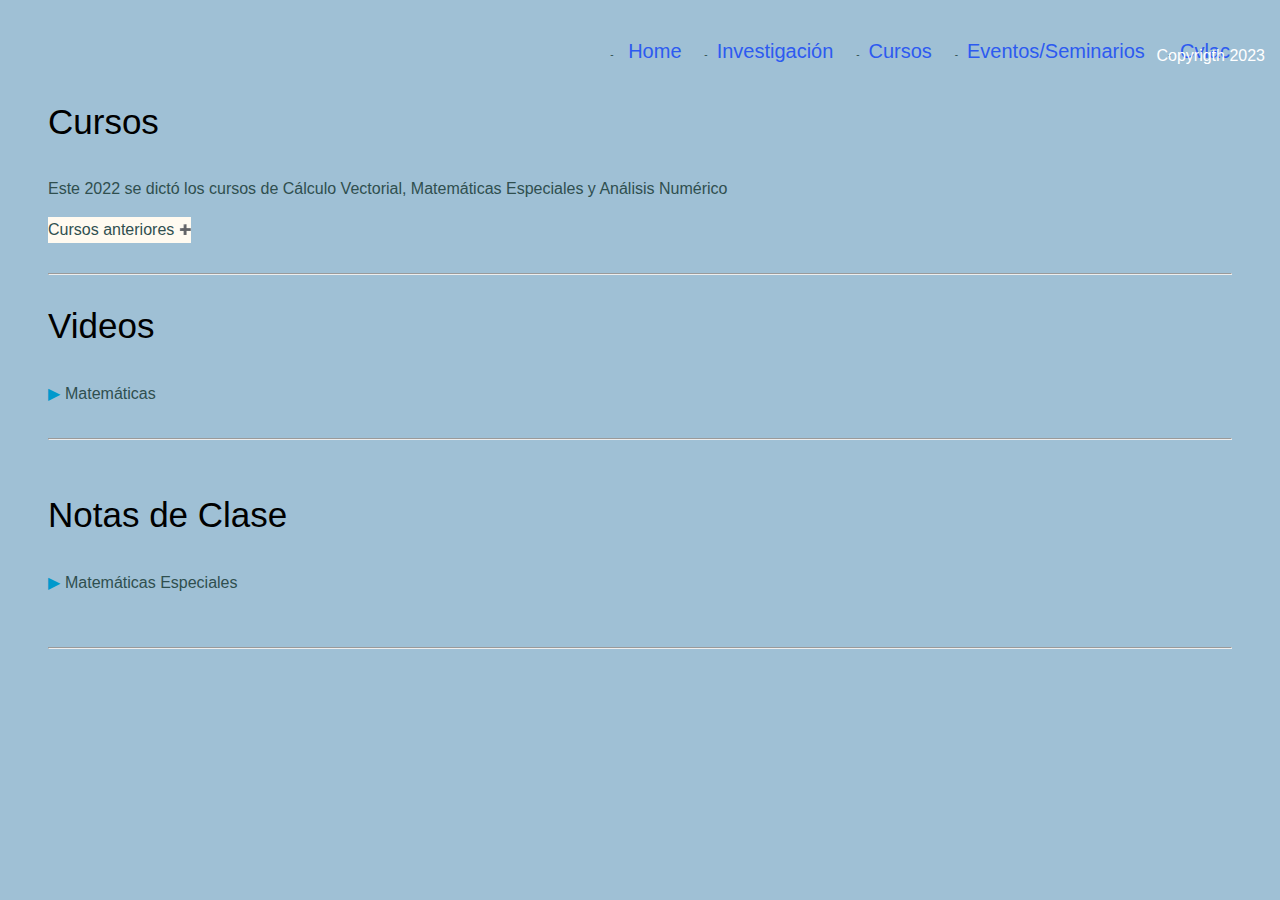
==== Cursos.html @ 16dd294d "Add files via upload" ====
<!DOCTYPE html>
<html style="background-color: #9fc0d5">

    <head>
        <meta charset="UTF-8">
        <link href="style.css" rel="stylesheet" type="text/css" media="all">
    </head>

    <body>
        <header>
            <div class="caja">
                <nav>
                    <ul> 
                        <li><a class="current_page_item"><a href="index.html"> Home</a></li>
                        <li><a href="Investigación.html">Investigación</a></li>
                        <li><a href="Cursos.html">Cursos</a></li>
                        <li><a href="Eventos.html">Eventos/Seminarios</a></li>
                        <li><a href="https://scienti.minciencias.gov.co/cvlac/visualizador/generarCurriculoCv.do?cod_rh=0001458142">Cvlac </a></li>
                </nav>
            </div>
        </header>

        <div class="column content">
            <h1>Cursos</h1>
                <p> Este 2022 se dictó los cursos de Cálculo Vectorial, Matemáticas Especiales y Análisis Numérico </p>
                <button type="button" class="collapsible" id="past_teaching">
                        Cursos anteriores
                </button>
                <ul style="display:none; overflow:hidden" id="myUL">
                    <li><a href="https://classroom.google.com/u/1/c/MTQ0MjEyNjQzNzky">Matemáticas Especiales, 2022</a></li>
                    <li> <a href="https://classroom.google.com/u/1/c/MTY0NDc1MjAyMFpa">Cálculo Vectorial, 2022</a></li>
                    <li> <a href="https://classroom.google.com/u/1/c/MzYyNTcyMTM3NjU2">Análisis Numérico, 2022</a></li>
                    <li> Cálculo Integral, 2018</li>
                    <li> Cálculo Diferencial, 2018</li>
                    <li> Estimación e Inferencia, 2018</li>
                    <li> Procesos Estocásticos, 2018</li>
                    <li> Probabilidad, 2018</li>
                    <li> Modelación de demanda de Transporte, 2018/li>
                </ul>
            
                <hr style="margin-top:30px;;margin-bottom:30px">
            <h1>Videos</h1>
                <ul id="myUL">
                  <span class="caret" >Matemáticas <!--</a>-->
                      </span>
                    <ul class="nested">
                        <li><a href="https://drive.google.com/open?id=1IEp0He89JfYwc4tRbzTH7eWsSs6AXvxW">Leyes</a></li>
                    </ul>
            
                    <hr style="margin-top:30px;margin-bottom:30px">
                </ul>
            <h1>Notas de Clase</h1>
                  <ul id="myUL">
                <span class="caret" >Matemáticas Especiales <!--</a>-->
                      </span>
                    <ul class="nested">
                        <li><a href="files/MATH411_S20.pdf">Matemáticas Especiales</a> 2020</li>
                    </ul>
                </ul>
            <hr style="margin-top:50px;margin-bottom:30px">
           </div>
    </div>
            
    <div class="footer">
        <p class="Copyright">
            Copyrigth 2023</p>
    </div>
    
    <script>
    var toggler = document.getElementsByClassName("caret");
    var i;
    
    for (i = 0; i < toggler.length; i++) {
      toggler[i].addEventListener("click", function() {
        this.parentElement.querySelector(".nested").classList.toggle("active");
        this.classList.toggle("caret-down");
      });
    }
    
    function myFunction() {
      var x = document.getElementById("myDIV");
      if (x.style.display === "none") {
        x.style.display = "block";
      } else {
        x.style.display = "none";
      }
    }
    </script>
        
    </body>
    <script>
    var coll = document.getElementsByClassName("collapsible");
    var i;
    
    for (i = 0; i < coll.length; i++) {
      coll[i].addEventListener("click", function() {
        this.classList.toggle("active");
        var content = this.nextElementSibling;
        if (content.style.display === "block") {
          content.style.display = "none";
        } else {
          content.style.display = "block";
        }
      });
    }
    </script>
</html>
---- style.css ----
html{
	height: 100%;
    background-color: #416883;
}


header{
	font-family: 'Open sans', sans-serif;
	padding: 10px;
	font-size: 10px;
    color: 
}
.caja{
    width: 95%;
}

nav{
    position: absolute;
    top: 30px;
    right: 50px;
}

nav li{
    display: inline;
    margin: 0 0 0 15px;
}
    
nav a{
    color: #FFFFFF;
    font-size: 20px;
    text-decoration: none;
}

main{
    background-color: #E3E9ED;
    margin:40px;
    width: 95%;
    margin-top: 80px;
    margin-left:0 px;
    min-height:100%
}

.Copyright{
    color: #FFFFFF;
}

/* Image float - text around image */
#banner{
    float:left;
    width: 40%;
    padding: 20px;
}
/* Style page content - use this if you want to push the page content to the right when you open the side navigation */


.column {
    margin-top: 10px;
	float:inline-start;
	padding: 40px;
}

/* Clear floats after the columns */

.row:after {
  content: "";
  display: table;
  clear: both;
}
.clearfix::after {
	content:"";
	clear: both;
	display: table
}
/***left menu**/
.menu{
	width: 20%;
	font-family: 'Open sans', sans-serif;
}
.content {
	width: 100%;
}

.menu ul {
	list-style-type: none;
	margin: 4px;
	padding:10px;
	font-size: 18px;
  font-family: 'Open sans', sans-serif;
}
.menu ul:hover{
	color: rgb(13, 13, 172); 
  	background-color: transparent;
  	text-decoration: none;
  }
.menu li {
	list-style-type: none;
	padding: 8px;
	margin-bottom: 8px;
	font-size: 18px;
}
.menu li:hover{
	color: rgb(14, 17, 97); 
  	background-color: transparent;
  	text-decoration: none;
  }
h1 { 
    font-weight: 200; 
    font-size: 35px; 
    font-style: oblique, bold;
    text-align: left;
    line-height: 120%; 
    font-family: 'Open sans', sans-serif;
    padding-top: 0px;
    padding-bottom: 10px;
}
h2 {
    font-weight: 200; 
    font-size: 23px; 
    text-align: left;
    line-height: 90%; 
    font-family: 'Open sans', sans-serif;
    padding-top: 10px;
    padding-bottom: 10px;
}
h3{
    font-weight: 300; 
    font-size: 18px; 
    text-align: left;
    line-height: 125%; 
    font-family: 'Open sans', sans-serif;
    padding-top: 0px;
    padding-bottom: 10px;
}    
p { 
    font-family: 'Open sans', sans-serif; 
    color: darkslategrey; 
    font-size: 16px;
    font-weight: 300;
    line-height: 150%;
    padding-left: 0px;
    padding-right: 0px;
    align-content: center;
}
.emph {
	font-weight: 400; 
	}

    /***links**/
a:link {
  color: rgb(45, 90, 240);
  background-color: transparent;
  text-decoration: none;
}
a:hover {
    color: rgb(45, 90, 240); 
    text-decoration: none;
    text-decoration-color: none;
}
/***image layouts ***/
.myimage {
    max-width: 100%;
    height: auto;
    padding-top: 50px;
    float: left;
    padding-right: 50px;
}
.container {
  position: relative;
  text-align: left;
}
.left {
	position: absolute;
	margin: auto;
	left: 5%;
	font-size: 18px;
	color: #0099cc; 
}
.center {
  position: absolute;
  margin-top: 0%;
  margin-left:40px;
  font-size: 18px;
  color: #0099cc; 
  text-decoration: none;
  text-decoration-color: darkslategrey;
}

.footer{
    text-align: center;
    position: absolute;
    right: 15px;
}
/*** wrapper */
.collapsible {
  cursor: pointer;
  outline: none;
  border: none;
  font-family: 'Open sans', sans-serif; 
  background-color: floralwhite;
  color: darkslategrey; 
  font-size: 16px;
  font-weight: 300;
  line-height: 150%;
  padding-left: 0px;
  padding-right: 0px;
}

.active, .collapsible:hover {
	color: #0099cc; 
}

.collapsible:after {
  content: '\02795'; /* Unicode character for "plus" sign (+) */
  float: right;
  font-size: 10px;
  font-weight: 300;
  padding-left: 5px;
  padding-right: 0px;
}

.active:after {
  content: "\2796"; /* Unicode character for "minus" sign (-) */
  float: right;
  font-size: 10px;
  font-weight: 300;
  padding-left: 5px;
  padding-right: 0px;

}

/**** tree menus */
#myUL {
	list-style: none; /* Remove list bullets */
  padding: 0;
  margin: 0;
  font-family: 'Open sans', sans-serif; 
	color: darkslategrey; 
	font-size: 16px;
	font-weight: 200;
	line-height: 175%;
	padding-left: 0px;
	padding-right: 0px;
	margin-top: 10px;
	align-content: center;
}

li:before {
  content: "-"; /* Insert content that looks like bullets */
  padding-right: 4px;
  color: darkslategrey; /* Or a color you prefer */
  margin: 5px;
  margin-top: 10px;
}


.caret {
  cursor: pointer;
  -webkit-user-select: none; /* Safari 3.1+ */
  -moz-user-select: none; /* Firefox 2+ */
  -ms-user-select: none; /* IE 10+ */
  user-select: none;
}

.caret::before {
  content: "\25B6";
  color: #0099cc;
  display: inline-block;
  margin-right: 5px;
}

.caret-down::before {
  -ms-transform: rotate(90deg); /* IE 9 */
  -webkit-transform: rotate(90deg); /* Safari */'
  transform: rotate(90deg);  
}

.nested {
  display: none;
  list-style: none; /* Remove list bullets */
  margin: 0px;
}

.active {
  display: block;
}
/*************************/
/*** Slideshow images ***/
* {box-sizing:border-box}

/* Slideshow container */
.slideshow-container {
  max-width: 50%;
  position: relative;
  float: left;
  margin: auto;
}

/* Hide the images by default */
.mySlides {
  display: none;
}

/* Next & previous buttons */
.prev, .next {
  cursor: pointer;
  position: absolute;
  top: 50%;
  width: auto;
  margin-top: -22px;
  padding: 16px;
  color: white;
  font-weight: bold;
  font-size: 18px;
  transition: 0.6s ease;
  border-radius: 0 3px 3px 0;
  user-select: none;
}

/* Position the "next button" to the right */
.next {
  right: 0;
  border-radius: 3px 0 0 3px;
}

/* On hover, add a black background color with a little bit see-through */
.prev:hover, .next:hover {
  background-color: rgba(0,0,0,0.8);
}

/* Caption text */
.text {
  font-family: 'Open sans', sans-serif;
	color: darkslategrey;
  font-size: 15px;
  padding: 5px 0px;
  position: relative;
  bottom: 0px;
  text-align: justify;
}

/* Number text (1/3 etc) */
.numbertext {
  color: floralwhite;
  font-size: 12px;
  padding: 8px 12px;
  position: relative;
  top: 0;
}

/* The dots/bullets/indicators */
.dot {
  cursor: none;
  height: 0px;
  width: 0px;
  margin: 0 0px;
  background-color: transparent;
  border-radius: 0%;
  display: table;
  transition: background-color 0.6s ease;
}

.active, .dot:hover {
  background-color: transparent; /*because I don't know how to make them invisible otherwise :S 
}

/* Fading animation */
.fade {
  animation-name: fade;
  animation-duration: 1.5s;
}

@keyframes fade {
  from {opacity: .4}
  to {opacity: 1}
}
/* On smaller screens, decrease text size */
@media only screen and (max-width: 300px) {
  .text {font-size: 11px}
}
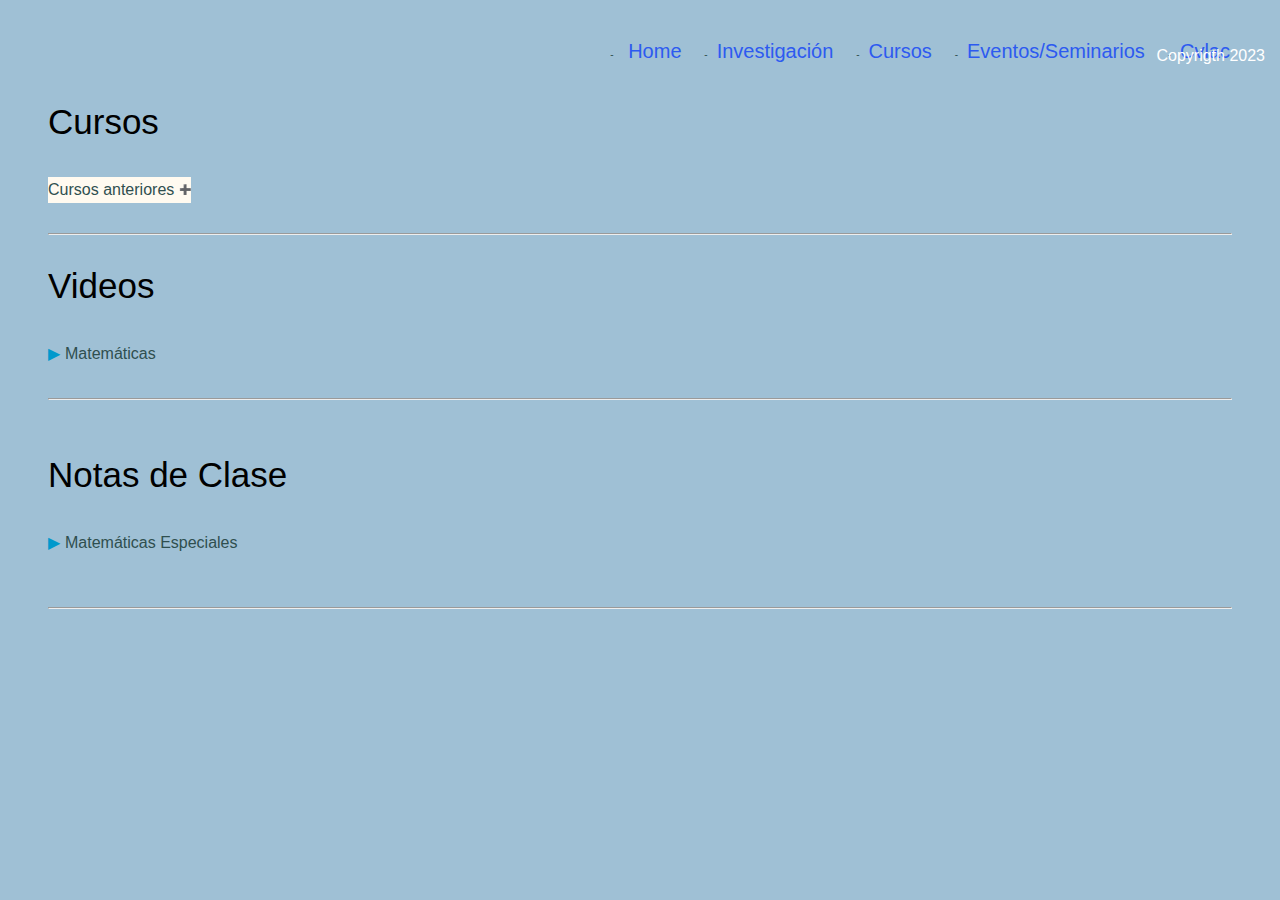
==== commit b52e7070: "Update Cursos.html" ====
--- a/Cursos.html
+++ b/Cursos.html
@@ -22,7 +22,6 @@
 
         <div class="column content">
             <h1>Cursos</h1>
-                <p> Este 2022 se dictó los cursos de Cálculo Vectorial, Matemáticas Especiales y Análisis Numérico </p>
                 <button type="button" class="collapsible" id="past_teaching">
                         Cursos anteriores
                 </button>
@@ -104,4 +103,4 @@
       });
     }
     </script>
-</html>+</html>
